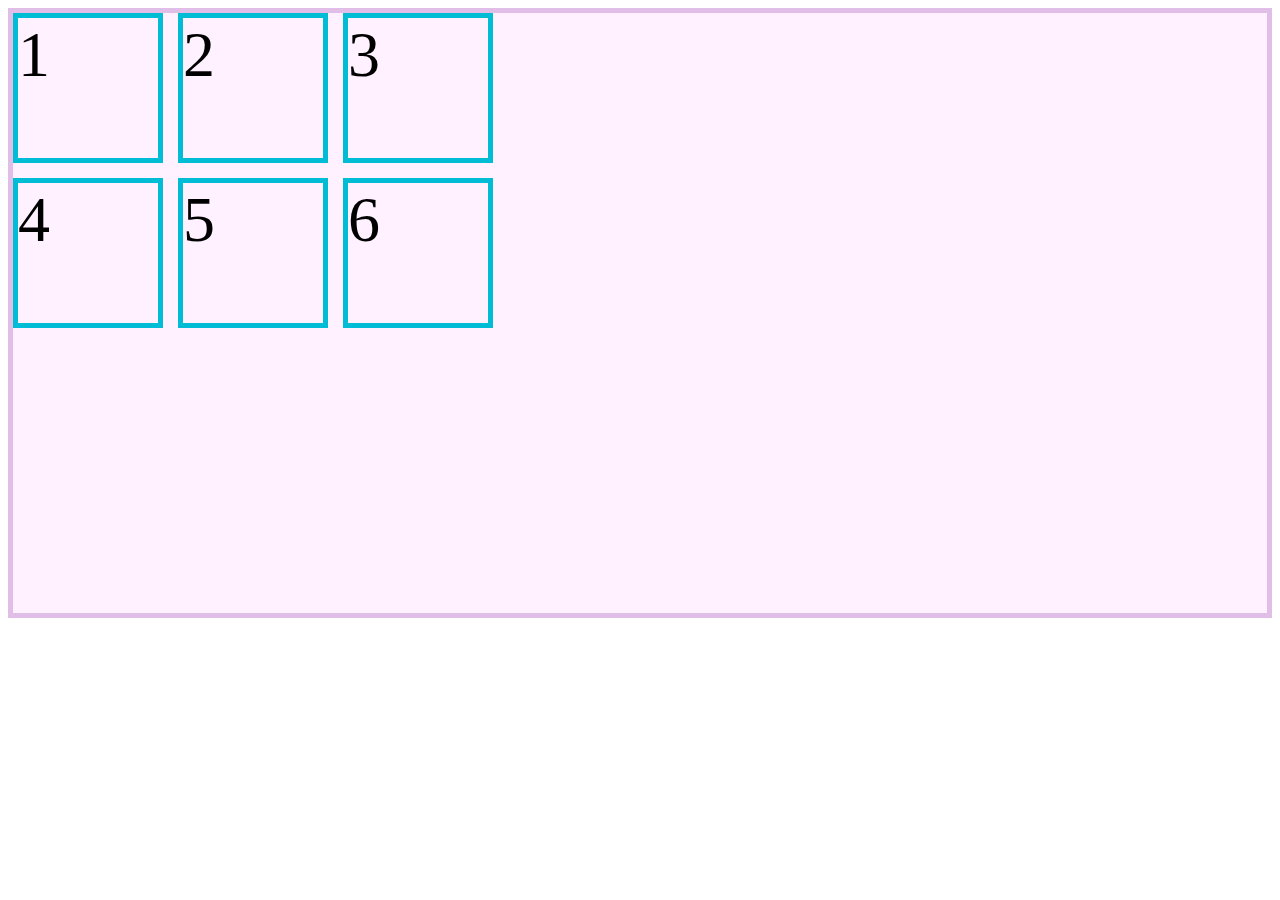
==== ClASE/index.html @ 986e57ee ":white_check_mark: Reto 2 completado" ====
<html lang="en">
<head>
    <meta charset="UTF-8">
    <meta http-equiv="X-UA-Compatible" content="IE=edge">
    <meta name="viewport" content="width=device-width, initial-scale=1.0">
    <link rel="stylesheet" href="./style.css">
    <title>CSS Grid ⚡</title>
</head>
<body>

    <div class="contenedor"> 
        <div class="item">1</div>
        <div class="item">2</div>
        <div class="item">3</div>
        <div class="item">4</div>
        <div class="item">5</div>
        <div class="item">6</div>
    </div>
</body>
</html>
---- ClASE/style.css ----
/* Creating a grid with two rows and three columns. The first row has a height of 100px and the second
row has a height of 200px. The columns have a width of 100px. The gap between the columns is 40px. */
.contenedor 
{
    border: 5px solid #e1bee7;
    background-color: #fff1ff;
    display: grid;
    gap: 15px;
    grid-template-columns: 150px 150px 150px;
    grid-auto-rows: 150px;
    height: 600px;
}

/* Styling the items in the grid. */
.item
{
    border: 5px solid #00bcd4;
    font-size: 4rem;
}
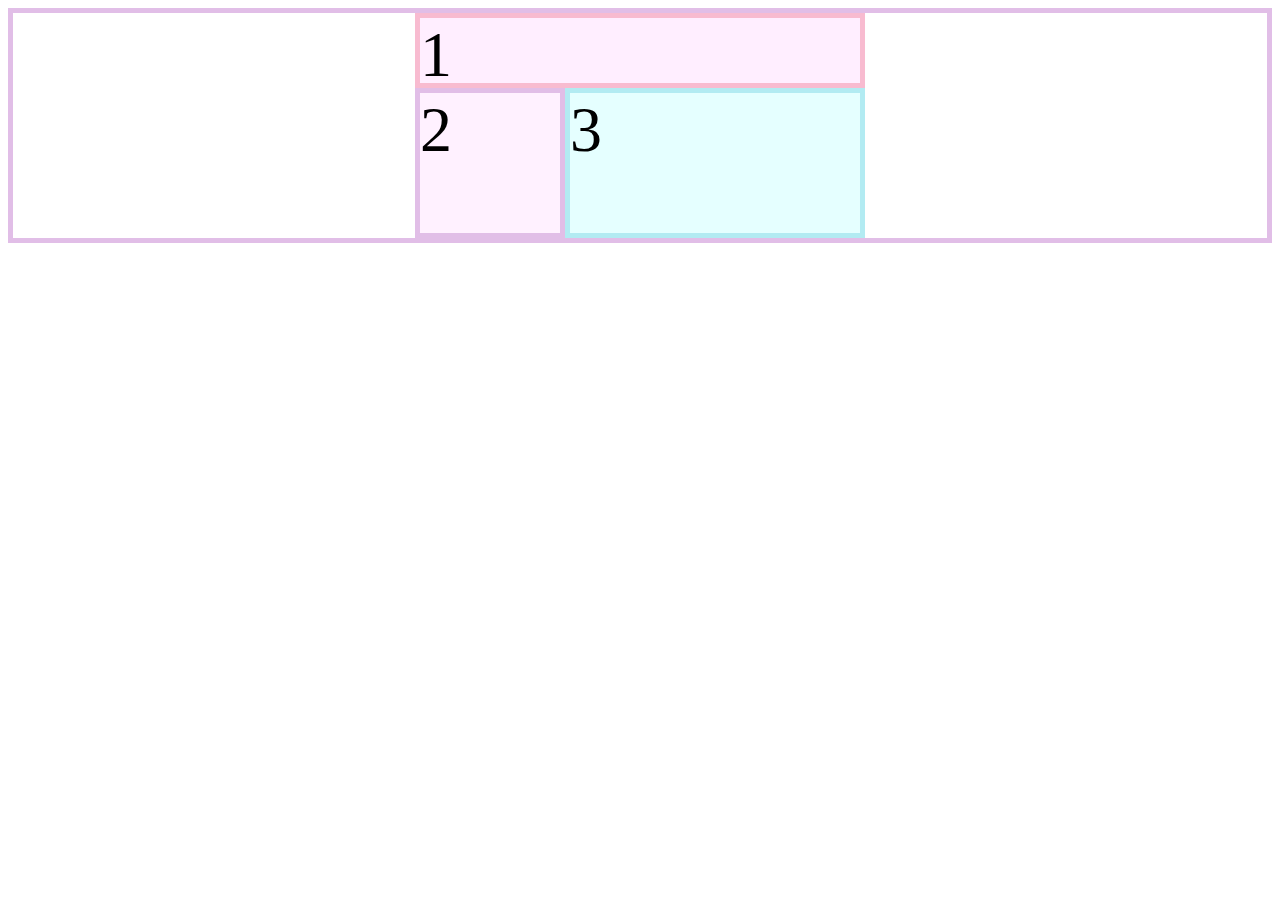
==== commit f19c51ae: ":zap: Clase 03" ====
--- a/ClASE/index.html
+++ b/ClASE/index.html
@@ -4,17 +4,13 @@
     <meta http-equiv="X-UA-Compatible" content="IE=edge">
     <meta name="viewport" content="width=device-width, initial-scale=1.0">
     <link rel="stylesheet" href="./style.css">
-    <title>CSS Grid ⚡</title>
+    <title>Clase 03</title>
 </head>
 <body>
-
-    <div class="contenedor"> 
-        <div class="item">1</div>
-        <div class="item">2</div>
-        <div class="item">3</div>
-        <div class="item">4</div>
-        <div class="item">5</div>
-        <div class="item">6</div>
+    <div class="contenedor">
+        <div class="item item-1">1</div>
+        <div class="item item-2">2</div>
+        <div class="item item-3">3</div>
     </div>
 </body>
 </html>--- a/ClASE/style.css
+++ b/ClASE/style.css
@@ -1,19 +1,36 @@
-/* Creating a grid with two rows and three columns. The first row has a height of 100px and the second
-row has a height of 200px. The columns have a width of 100px. The gap between the columns is 40px. */
 .contenedor 
 {
     border: 5px solid #e1bee7;
-    background-color: #fff1ff;
+    background-color: #fff;
     display: grid;
-    gap: 15px;
     grid-template-columns: 150px 150px 150px;
-    grid-auto-rows: 150px;
-    height: 600px;
+    grid-template-rows: 75px 75px 75px;
+    place-content: center;
 }
 
-/* Styling the items in the grid. */
 .item
 {
-    border: 5px solid #00bcd4;
     font-size: 4rem;
+}
+
+.item-1
+{
+    border: 5px solid #f8bbd0;
+    background-color: #ffeeff;
+    grid-column-start: 1;
+    grid-column-end: 4;
+}
+
+.item-2
+{
+    border: 5px solid #e1bee7;
+    background-color: #fff1ff;
+    grid-row: 2 / 4;
+}
+
+.item-3
+{
+    border: 5px solid #b2ebf2;
+    background-color: #e5ffff;
+    grid-area: 2 / 2 / 4 / 4;
 }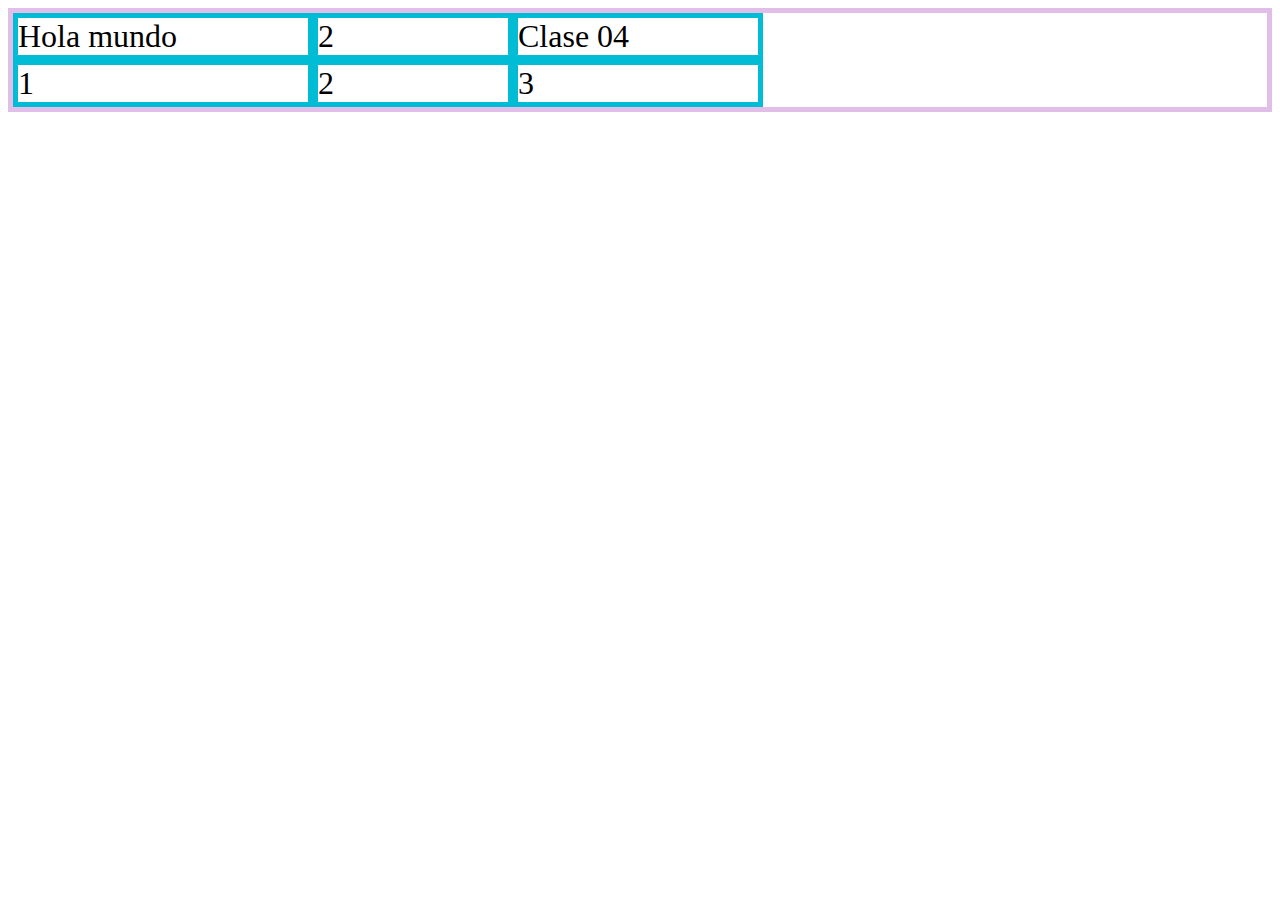
==== commit 4acf1ffe: ":zap: Clase 04 usando minmax() y repeat()" ====
--- a/ClASE/index.html
+++ b/ClASE/index.html
@@ -8,6 +8,9 @@
 </head>
 <body>
     <div class="contenedor">
+        <div class="item item-1">Hola mundo</div>
+        <div class="item item-2">2</div>
+        <div class="item item-3">Clase 04</div>
         <div class="item item-1">1</div>
         <div class="item item-2">2</div>
         <div class="item item-3">3</div>
--- a/ClASE/style.css
+++ b/ClASE/style.css
@@ -3,34 +3,12 @@
     border: 5px solid #e1bee7;
     background-color: #fff;
     display: grid;
-    grid-template-columns: 150px 150px 150px;
-    grid-template-rows: 75px 75px 75px;
-    place-content: center;
+    grid-template-columns: minmax(30px, 300px) 200px minmax(60px, 250px);
+    grid-template-rows: repeat(3, auto);
 }
 
 .item
 {
-    font-size: 4rem;
+    border: 5px solid #00bcd4;
+    font-size: 2rem;
 }
-
-.item-1
-{
-    border: 5px solid #f8bbd0;
-    background-color: #ffeeff;
-    grid-column-start: 1;
-    grid-column-end: 4;
-}
-
-.item-2
-{
-    border: 5px solid #e1bee7;
-    background-color: #fff1ff;
-    grid-row: 2 / 4;
-}
-
-.item-3
-{
-    border: 5px solid #b2ebf2;
-    background-color: #e5ffff;
-    grid-area: 2 / 2 / 4 / 4;
-}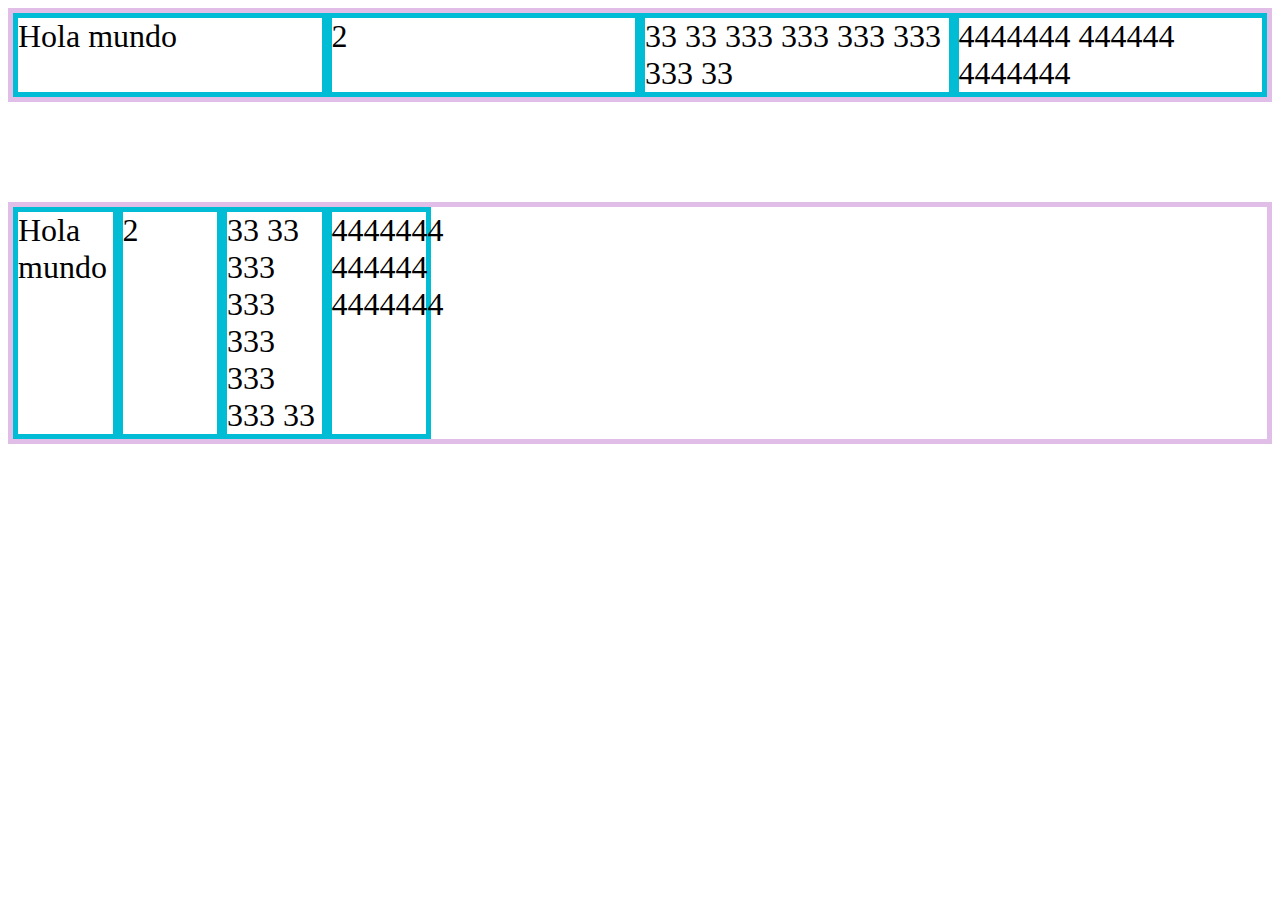
==== commit ec06d1a6: ":zap: Clase 05" ====
--- a/ClASE/index.html
+++ b/ClASE/index.html
@@ -4,16 +4,20 @@
     <meta http-equiv="X-UA-Compatible" content="IE=edge">
     <meta name="viewport" content="width=device-width, initial-scale=1.0">
     <link rel="stylesheet" href="./style.css">
-    <title>Clase 03</title>
+    <title>Clase 05</title>
 </head>
 <body>
     <div class="contenedor">
         <div class="item item-1">Hola mundo</div>
         <div class="item item-2">2</div>
-        <div class="item item-3">Clase 04</div>
-        <div class="item item-1">1</div>
+        <div class="item item-3">33 33 333 333 333 333 333 33</div>
+        <div class="item item-4">4444444 444444 4444444</div>
+    </div>
+    <div class="contenedor-2">
+        <div class="item item-1">Hola mundo</div>
         <div class="item item-2">2</div>
-        <div class="item item-3">3</div>
+        <div class="item item-3">33 33 333 333 333 333 333 33</div>
+        <div class="item item-4">4444444 444444 4444444</div>
     </div>
 </body>
 </html>--- a/ClASE/style.css
+++ b/ClASE/style.css
@@ -3,8 +3,16 @@
     border: 5px solid #e1bee7;
     background-color: #fff;
     display: grid;
-    grid-template-columns: minmax(30px, 300px) 200px minmax(60px, 250px);
-    grid-template-rows: repeat(3, auto);
+    grid-template-columns: repeat(auto-fit, minmax(100px, 1fr));
+}
+
+.contenedor-2
+{
+    border: 5px solid #e1bee7;
+    background-color: #fff;
+    display: grid;
+    margin-top: 100px;
+    grid-template-columns: repeat(auto-fill, minmax(100px, 1fr));
 }
 
 .item
